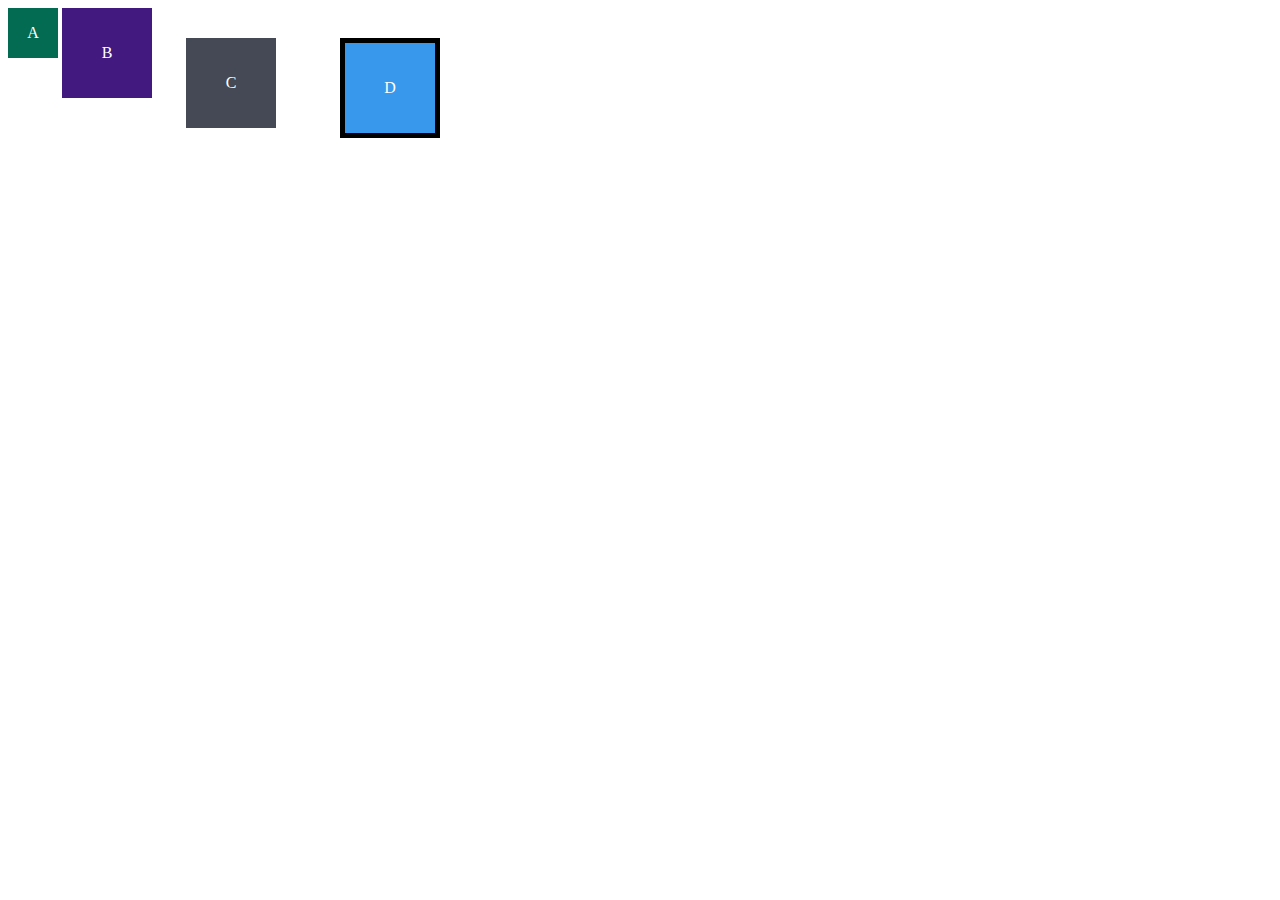
==== exercises/bloco_3/dia_3/index.html @ c16ba850 "Exercicio Box Model CSS" ====
<!DOCTYPE html>
<html lang="en">
<head>
  <meta charset="UTF-8">
  <meta name="viewport" content="width=device-width, initial-scale=1.0">
  <title>Exercício de Fixação: box model</title>
  <link rel="stylesheet" href="style.css">
</head>
<body>
  <div class="caixa width-and-height" style="background: #036b52">A</div>
  <div class="caixa width-and-height padding" style="background: #41197f;">B</div>
  <div class="caixa width-and-height padding margin" style="background: #444955">C</div>
  <div class="caixa width-and-height padding margin border" style="background: #3898EC">D</div>
</body>
</html>
---- exercises/bloco_3/dia_3/style.css ----
.caixa {
    color: white;
    display: inline-block;
    line-height: 50px;
    text-align: center;
    vertical-align: top;
  }

  .width-and-height {
    height: 50px;
    width: 50px;
  }

  .padding { padding: 20px;
  /* insira aqui um padding de 20px na classe abaixo para aplicá-lo aos itens B, C e D */
  }

  .margin { margin: 30px;
  /* insira aqui uma margem de 30px na classe abaixo para aplicá-la aos itens C e D */
  }

  .border { border: 5px solid black;
  /* insira aqui uma borda com valor '5px solid black' para aplicá-la ao item D */
  }
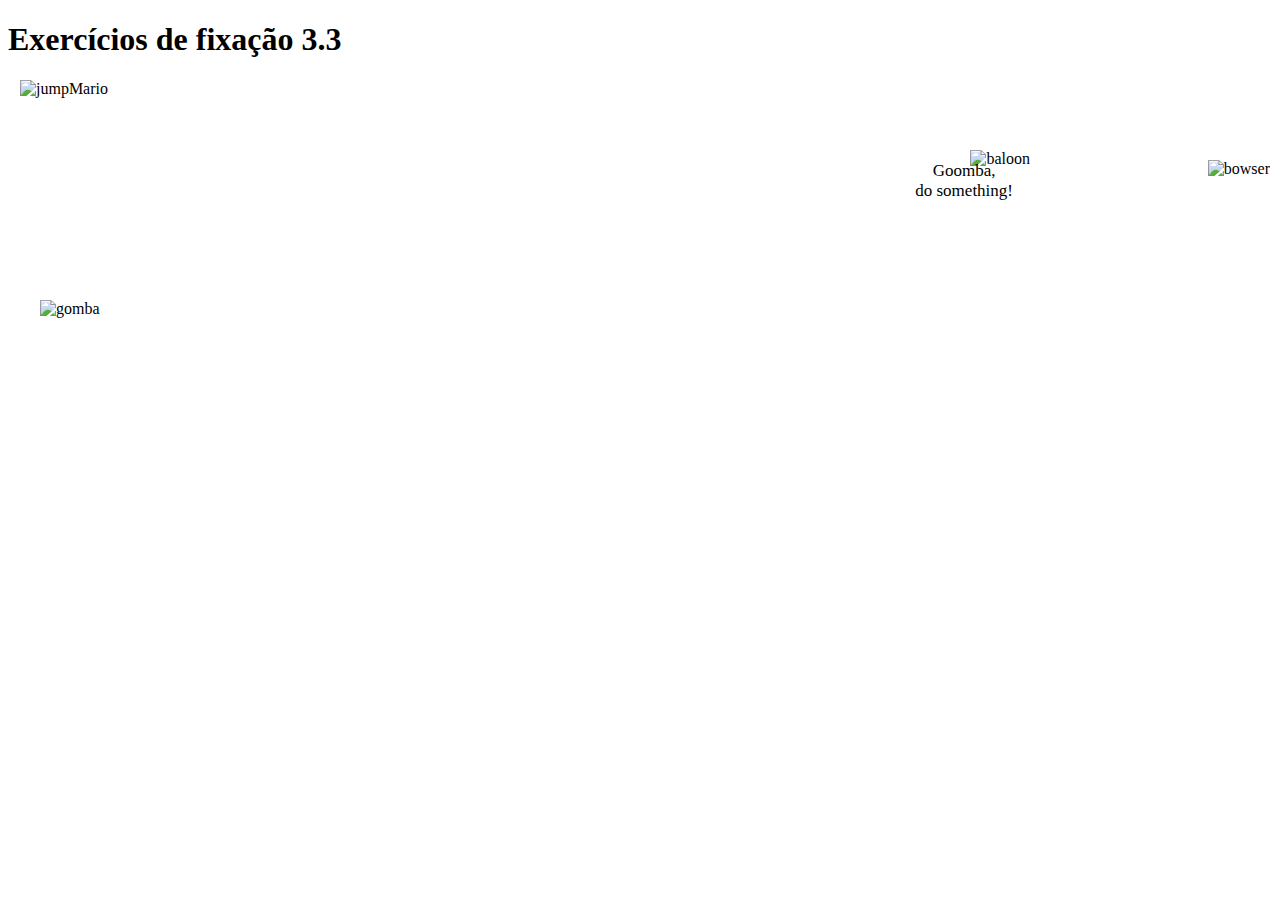
==== commit 88789596: "Exercicio Posicionamento Elementos" ====
--- a/exercises/bloco_3/dia_3/index.html
+++ b/exercises/bloco_3/dia_3/index.html
@@ -1,15 +1,27 @@
 <!DOCTYPE html>
-<html lang="en">
-<head>
-  <meta charset="UTF-8">
-  <meta name="viewport" content="width=device-width, initial-scale=1.0">
-  <title>Exercício de Fixação: box model</title>
-  <link rel="stylesheet" href="style.css">
-</head>
-<body>
-  <div class="caixa width-and-height" style="background: #036b52">A</div>
-  <div class="caixa width-and-height padding" style="background: #41197f;">B</div>
-  <div class="caixa width-and-height padding margin" style="background: #444955">C</div>
-  <div class="caixa width-and-height padding margin border" style="background: #3898EC">D</div>
-</body>
+<html lang="pt-br">
+  <head>
+    <meta charset="UTF-8">
+    <title>Posicionamento de elementos</title>
+    <link rel="stylesheet" href="style.css" />
+  </head>
+  <body>
+    <h1>Exercícios de fixação 3.3</h1>
+    <div class="conteiner">
+        <img src="https://bit.ly/39HLUyi" alt="jumpMario" class="super-mario" />
+        <img size src="https://bit.ly/3arGfMc" alt="gomba" class="goomba" />
+        <p class="word">
+        Goomba, <br> do something!
+        </p>
+        <img src="https://bit.ly/3tmxgED" alt="baloon" class="baloon" />
+        <img src="https://bit.ly/2MV2bY0" alt="bowser" class="bowser" />
+    </div>
+
+    <!-- Exercícios:
+    1- Posicione o Mário acima do Goomba.
+    2- Posicione a tag p para que fique dentro do balão de fala.
+    3- Posicione o balão para que se torne uma fala de Bowser.
+    4- Posicione os elementos para que tenham alguma distância entre si.
+  -->
+  </body>
 </html>--- a/exercises/bloco_3/dia_3/style.css
+++ b/exercises/bloco_3/dia_3/style.css
@@ -1,24 +1,38 @@
-.caixa {
-    color: white;
-    display: inline-block;
-    line-height: 50px;
+.super-mario {
+    max-width: 150px;
+    position: absolute;
+    z-index: 6;
+    left: 20px;
+}
+.goomba {
+    max-width: 120px;
+    position: absolute;
+    z-index: 2;
+    top: 300px;
+    left: 40px;
+    }
+.bowser {
+    max-width: 250px;
+    position: absolute;
+    z-index: 3;
+    right: 10px;
+    margin-top: 80px;
+    }
+.baloon {
+    max-width: 125px;
+    position: absolute;
+    z-index: 4;
+    right: 250px;
+    top: 150px;
+}
+.word {
     text-align: center;
-    vertical-align: top;
-  }
+    position: absolute;
+    font-size: 17px;
+    right: 267px;
+    z-index: 5;
+    top: 144px;
+}
 
-  .width-and-height {
-    height: 50px;
-    width: 50px;
-  }
-
-  .padding { padding: 20px;
-  /* insira aqui um padding de 20px na classe abaixo para aplicá-lo aos itens B, C e D */
-  }
-
-  .margin { margin: 30px;
-  /* insira aqui uma margem de 30px na classe abaixo para aplicá-la aos itens C e D */
-  }
-
-  .border { border: 5px solid black;
-  /* insira aqui uma borda com valor '5px solid black' para aplicá-la ao item D */
-  }+.conteiner {min-width: 2000px;
+}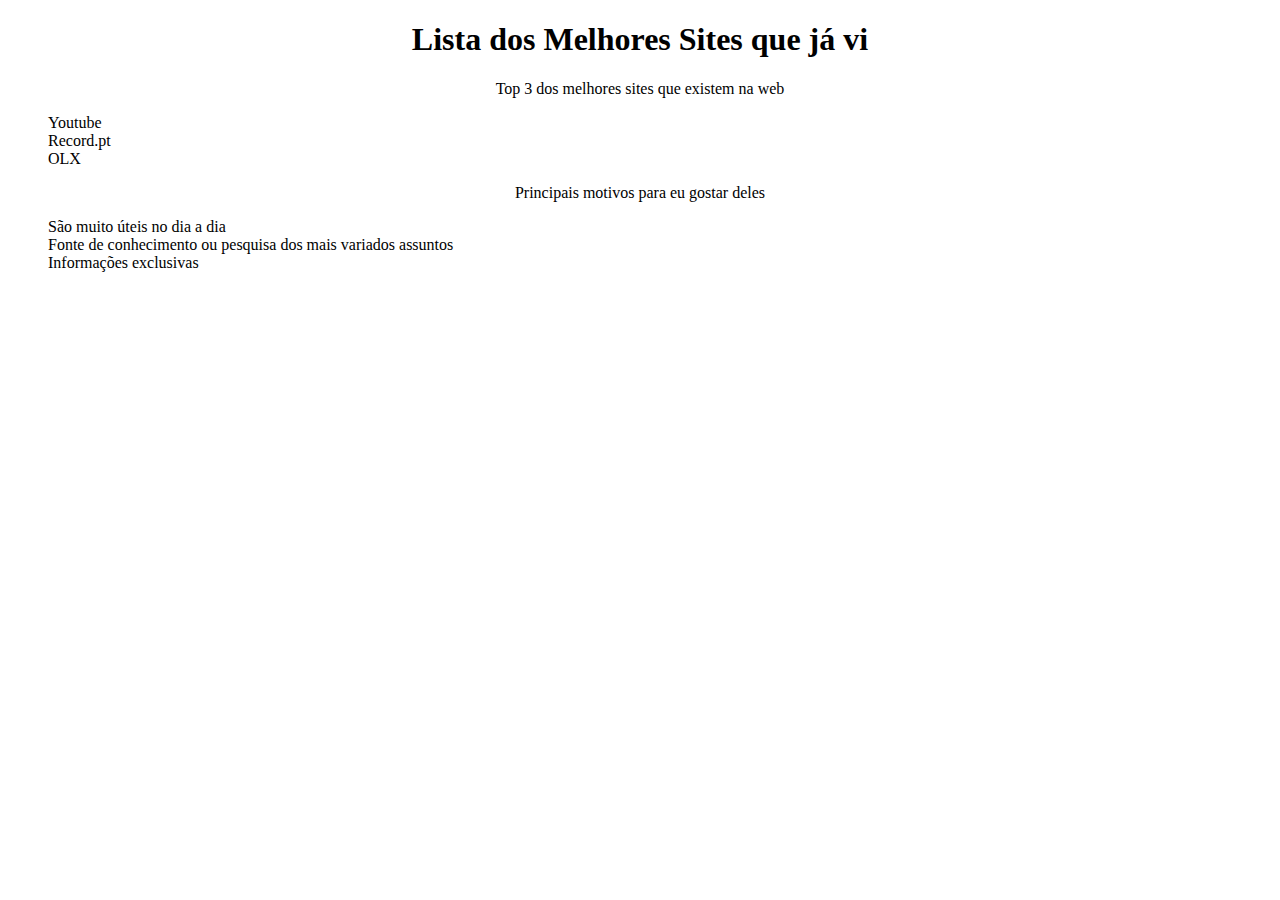
==== commit f9c6bd50: "Primeira parte Exercicio Seletores e Pseudoclasses" ====
--- a/exercises/bloco_3/dia_3/index.html
+++ b/exercises/bloco_3/dia_3/index.html
@@ -2,26 +2,40 @@
 <html lang="pt-br">
   <head>
     <meta charset="UTF-8">
-    <title>Posicionamento de elementos</title>
-    <link rel="stylesheet" href="style.css" />
+    <title>Agrupando Seletores</title>
+    <link rel="stylesheet" href="style.css">
   </head>
   <body>
-    <h1>Exercícios de fixação 3.3</h1>
-    <div class="conteiner">
-        <img src="https://bit.ly/39HLUyi" alt="jumpMario" class="super-mario" />
-        <img size src="https://bit.ly/3arGfMc" alt="gomba" class="goomba" />
-        <p class="word">
-        Goomba, <br> do something!
-        </p>
-        <img src="https://bit.ly/3tmxgED" alt="baloon" class="baloon" />
-        <img src="https://bit.ly/2MV2bY0" alt="bowser" class="bowser" />
-    </div>
+    <h1>Lista dos Melhores Sites que já vi</h1>
+    <p>Top 3 dos melhores sites que existem na web</p>
 
-    <!-- Exercícios:
-    1- Posicione o Mário acima do Goomba.
-    2- Posicione a tag p para que fique dentro do balão de fala.
-    3- Posicione o balão para que se torne uma fala de Bowser.
-    4- Posicione os elementos para que tenham alguma distância entre si.
-  -->
+    <ol>
+      <li class="list-ordened">Youtube</li>
+      <li class="list-ordened">Record.pt</li>
+      <li class="list-ordened">OLX</li>
+    </ol>
+    <!-- EXERCÍCIOS
+
+      1. Adicione uma lista ordenada dos 3 melhores sites que você conhece.
+      2. Crie um arquivo no mesmo diretório e nomeie-o de 'style.css'.
+      3. Nesse arquivo .css, adicione os estilos para que:
+        3.1 O texto das tags 'h1' e 'p' estejam centralizados.
+        3.2 A cor de fundo da sua lista mude quando o cursor estiver sobre o item.
+        3.3 A fonte do item mude quando ele for clicado.
+
+    -->
+    <p>Principais motivos para eu gostar deles</p>
+
+    <ul>
+      <li>São muito úteis no dia a dia</li>
+      <li>Fonte de conhecimento ou pesquisa dos mais variados assuntos</li>
+      <li>Informações exclusivas</li>
+    </ul>
+    <!-- EXERCÍCIOS
+
+      1. Adicione uma lista não ordenada com, pelo menos, 3 características que você gosta.
+      2. No 'style.css', adicione a propriedade 'list-style: none' para ambas as listas.
+
+    -->
   </body>
 </html>--- a/exercises/bloco_3/dia_3/style.css
+++ b/exercises/bloco_3/dia_3/style.css
@@ -1,38 +1,17 @@
-.super-mario {
-    max-width: 150px;
-    position: absolute;
-    z-index: 6;
-    left: 20px;
-}
-.goomba {
-    max-width: 120px;
-    position: absolute;
-    z-index: 2;
-    top: 300px;
-    left: 40px;
-    }
-.bowser {
-    max-width: 250px;
-    position: absolute;
-    z-index: 3;
-    right: 10px;
-    margin-top: 80px;
-    }
-.baloon {
-    max-width: 125px;
-    position: absolute;
-    z-index: 4;
-    right: 250px;
-    top: 150px;
-}
-.word {
+h1, p {
     text-align: center;
-    position: absolute;
-    font-size: 17px;
-    right: 267px;
-    z-index: 5;
-    top: 144px;
 }
 
-.conteiner {min-width: 2000px;
+li {
+    list-style: none;
+}
+
+.list-ordened:hover {
+    background-color: chartreuse;
+    transition: background-color 2s;
+}
+
+.list-ordened:active {
+    font-family: sans-serif;
+    font-weight: 600;
 }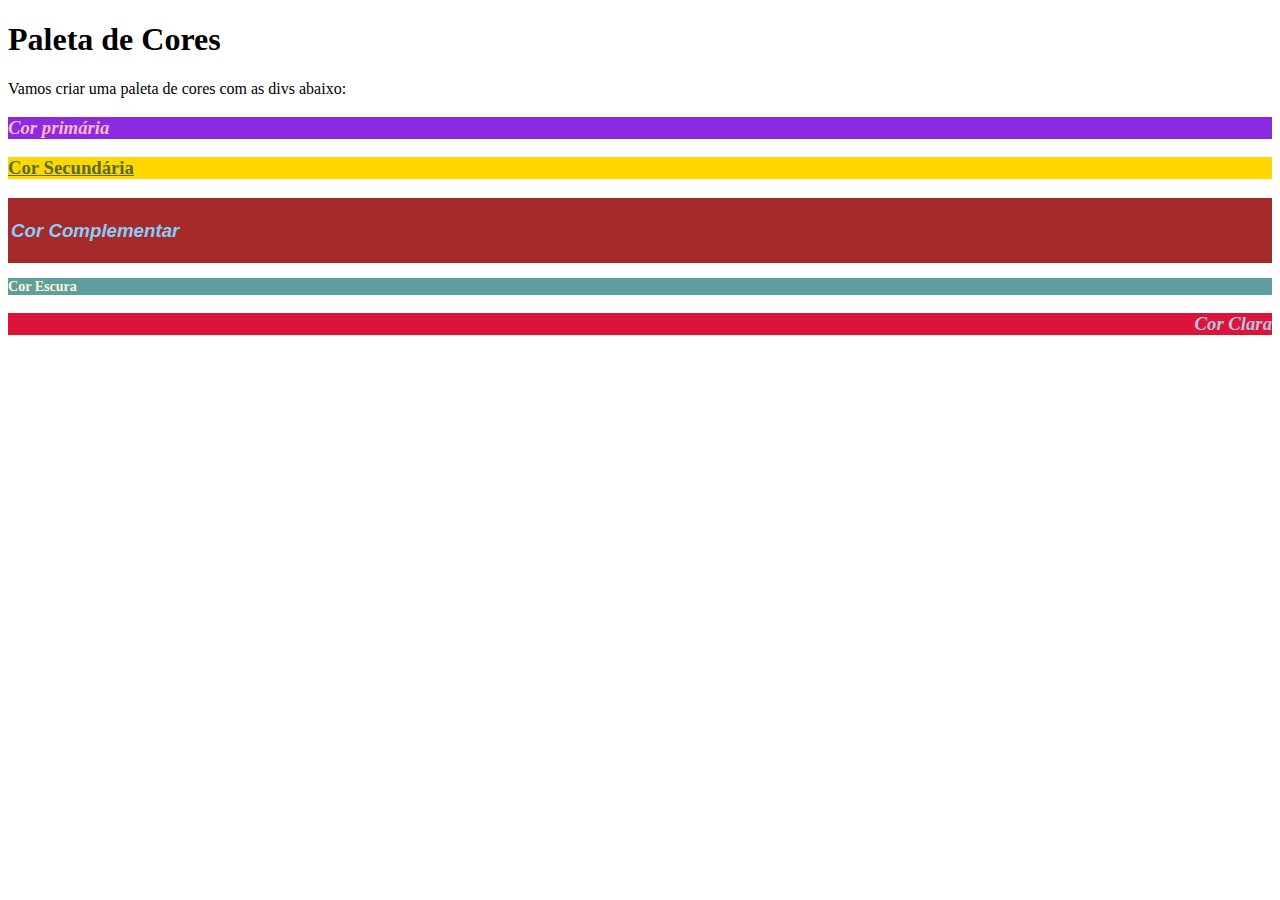
==== commit 2a6ada8e: "Segunda Parte Exercicio Seletores Pseudoclasses" ====
--- a/exercises/bloco_3/dia_3/index.html
+++ b/exercises/bloco_3/dia_3/index.html
@@ -1,40 +1,37 @@
 <!DOCTYPE html>
 <html lang="pt-br">
   <head>
-    <meta charset="UTF-8">
-    <title>Agrupando Seletores</title>
-    <link rel="stylesheet" href="style.css">
+  <meta charset="UTF-8">
+  <title>Pseudoclasses</title>
+  <link rel="stylesheet" href="style.css">
   </head>
   <body>
-    <h1>Lista dos Melhores Sites que já vi</h1>
-    <p>Top 3 dos melhores sites que existem na web</p>
-
-    <ol>
-      <li class="list-ordened">Youtube</li>
-      <li class="list-ordened">Record.pt</li>
-      <li class="list-ordened">OLX</li>
-    </ol>
+    <h1>Paleta de Cores</h1>
+    <p>Vamos criar uma paleta de cores com as divs abaixo:</p>
+    
+    <div>
+      <h3>Cor primária</h3>
+    </div>
+    <div>
+      <h3>Cor Secundária</h3>
+    </div>
+    <div>
+      <h3>Cor Complementar</h3>
+    </div>
+    <div>
+      <h3>Cor Escura</h3>
+    </div>
+    <div>
+      <h3>Cor Clara</h3>
+    </div>
     <!-- EXERCÍCIOS
 
-      1. Adicione uma lista ordenada dos 3 melhores sites que você conhece.
-      2. Crie um arquivo no mesmo diretório e nomeie-o de 'style.css'.
-      3. Nesse arquivo .css, adicione os estilos para que:
-        3.1 O texto das tags 'h1' e 'p' estejam centralizados.
-        3.2 A cor de fundo da sua lista mude quando o cursor estiver sobre o item.
-        3.3 A fonte do item mude quando ele for clicado.
-
-    -->
-    <p>Principais motivos para eu gostar deles</p>
-
-    <ul>
-      <li>São muito úteis no dia a dia</li>
-      <li>Fonte de conhecimento ou pesquisa dos mais variados assuntos</li>
-      <li>Informações exclusivas</li>
-    </ul>
-    <!-- EXERCÍCIOS
-
-      1. Adicione uma lista não ordenada com, pelo menos, 3 características que você gosta.
-      2. No 'style.css', adicione a propriedade 'list-style: none' para ambas as listas.
+      1. Estilize as divs para que, ao passar o cursor por cima das mesmas, elas
+      ganhem uma borda.
+      2. Faça cada div ter uma cor própria.
+      3. Estilize cada uma das tags <h3>.
+      4. Faça a terceira div ser maior que as demais.
+      5. Deixe as tags ímpares <h3> com o texto em itálico.
 
     -->
   </body>
--- a/exercises/bloco_3/dia_3/style.css
+++ b/exercises/bloco_3/dia_3/style.css
@@ -1,17 +1,39 @@
-h1, p {
-    text-align: center;
+div:hover {
+    border-width: 4px;
+    border-style: solid;
+    border-color: chartreuse;
+    }
+div:nth-of-type(1) {
+    background-color: blueviolet;
+    color: lightpink;
+    font-style: italic;
 }
 
-li {
-    list-style: none;
+div:nth-of-type(2) {
+    background-color: gold;
+    color: darkolivegreen;
+    text-decoration: underline;
 }
 
-.list-ordened:hover {
-    background-color: chartreuse;
-    transition: background-color 2s;
+div:nth-of-type(3) {
+    background-color: brown;
+    padding: 3px;
+    color: lightskyblue;
+    font-family: sans-serif;
 }
 
-.list-ordened:active {
-    font-family: sans-serif;
-    font-weight: 600;
-}+div:nth-of-type(4) {
+    background-color: cadetblue;
+    color: lightgoldenrodyellow;
+    font-size: 12px;
+}
+
+div:nth-of-type(5) {
+    background-color: crimson;
+    color: lightsteelblue;
+    text-align: right;
+}
+
+div:nth-of-type(odd) {
+    font-style: italic;
+}
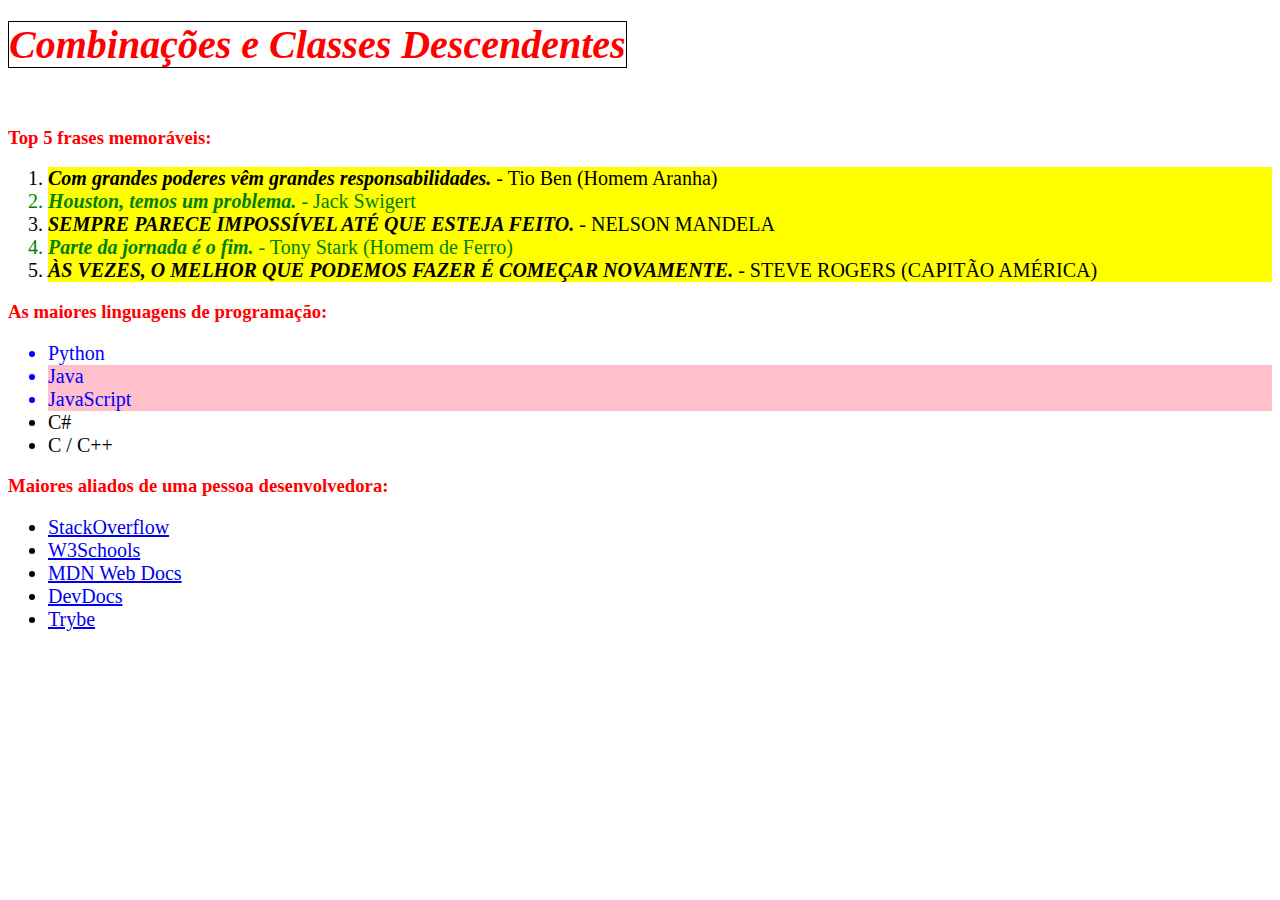
==== commit ed1c1ee4: "Exercicio Combinacoes Classes Descendentes" ====
--- a/exercises/bloco_3/dia_3/index.html
+++ b/exercises/bloco_3/dia_3/index.html
@@ -1,38 +1,46 @@
 <!DOCTYPE html>
 <html lang="pt-br">
   <head>
-  <meta charset="UTF-8">
-  <title>Pseudoclasses</title>
-  <link rel="stylesheet" href="style.css">
+    <meta charset="UTF-8">
+    <link rel="stylesheet" href="style.css">
+    <title>#GoTrybe</title>
   </head>
   <body>
-    <h1>Paleta de Cores</h1>
-    <p>Vamos criar uma paleta de cores com as divs abaixo:</p>
-    
-    <div>
-      <h3>Cor primária</h3>
-    </div>
-    <div>
-      <h3>Cor Secundária</h3>
-    </div>
-    <div>
-      <h3>Cor Complementar</h3>
-    </div>
-    <div>
-      <h3>Cor Escura</h3>
-    </div>
-    <div>
-      <h3>Cor Clara</h3>
-    </div>
-    <!-- EXERCÍCIOS
-
-      1. Estilize as divs para que, ao passar o cursor por cima das mesmas, elas
-      ganhem uma borda.
-      2. Faça cada div ter uma cor própria.
-      3. Estilize cada uma das tags <h3>.
-      4. Faça a terceira div ser maior que as demais.
-      5. Deixe as tags ímpares <h3> com o texto em itálico.
-
-    -->
+    <h1><em>Combinações e Classes Descendentes</em></h1>
+    <br />
+    <h3>Top 5 frases memoráveis:</h3>
+    <ol>
+      <li><em>Com grandes poderes vêm grandes responsabilidades.</em> - Tio Ben (Homem Aranha)</li>
+      <li><em>Houston, temos um problema.</em> - Jack Swigert</li>
+      <li><em>Sempre parece impossível até que esteja feito.</em> - Nelson Mandela</li>
+      <li><em>Parte da jornada é o fim.</em> - Tony Stark (Homem de Ferro)</li>
+      <li><em>Às vezes, o melhor que podemos fazer é começar novamente.</em> - Steve Rogers (Capitão América)</li>
+    </ol>
+    <h3>As maiores linguagens de programação:</h3>
+    <ul class="languages">
+      <li>Python</li>
+      <li>Java</li>
+      <li>JavaScript</li>
+      <li>C#</li>
+      <li>C / C++</li>
+    </ul>
+    <h3>Maiores aliados de uma pessoa desenvolvedora:</h3>
+    <ul class="links">
+      <li>
+        <a href="https://pt.stackoverflow.com/">StackOverflow</a>
+      </li>
+      <li>
+        <a href="https://www.w3schools.com/">W3Schools</a>
+      </li>
+      <li>
+        <a href="https://developer.mozilla.org/pt-BR/">MDN Web Docs</a>
+      </li>
+      <li>
+        <a href="https://devdocs.io/">DevDocs</a>
+      </li>
+      <li>
+        <a href="https://app.betrybe.com/">Trybe</a>
+      </li>
+    </ul>
   </body>
 </html>--- a/exercises/bloco_3/dia_3/style.css
+++ b/exercises/bloco_3/dia_3/style.css
@@ -1,39 +1,77 @@
-div:hover {
-    border-width: 4px;
-    border-style: solid;
-    border-color: chartreuse;
-    }
-div:nth-of-type(1) {
-    background-color: blueviolet;
-    color: lightpink;
-    font-style: italic;
+ol li {
+    background-color: yellow;
 }
 
-div:nth-of-type(2) {
-    background-color: gold;
-    color: darkolivegreen;
-    text-decoration: underline;
+ol li:nth-of-type(even) {
+    color: green;
 }
 
-div:nth-of-type(3) {
-    background-color: brown;
-    padding: 3px;
-    color: lightskyblue;
-    font-family: sans-serif;
+ol li:nth-of-type(3), ol li:nth-of-type(5) {
+    text-transform: uppercase;
 }
 
-div:nth-of-type(4) {
-    background-color: cadetblue;
-    color: lightgoldenrodyellow;
-    font-size: 12px;
+h1, h2, h3 {
+    color: red;
 }
 
-div:nth-of-type(5) {
-    background-color: crimson;
-    color: lightsteelblue;
-    text-align: right;
+h1 em, h2 em, h3 em {
+    font-size: 40px;
+    border: 1px solid black;
 }
 
-div:nth-of-type(odd) {
-    font-style: italic;
+li {
+    font-size: 20px;
 }
+
+li em {
+    font-weight: bold;
+}
+
+ul.languages li:nth-of-type(-n+3) {
+    color: blue;
+}
+
+ul.languages li:nth-of-type(2), ul.languages li:nth-of-type(3) {
+    background-color: pink;
+}
+
+ul.links li:nth-of-type(1):hover a {
+    font-weight: bold;
+    color: orange;
+}
+
+ul.links li:nth-of-type(2):hover a {
+    font-weight: bold;
+    color: green;
+}
+
+ul.links li:nth-of-type(3):hover a {
+    font-weight: bold;
+    color: black;
+}
+
+ul.links li:nth-of-type(4):hover a {
+    font-weight: bold;
+    color: yellow;
+}
+
+ul.links li:nth-of-type(5):hover a {
+    font-weight: bold;
+    color: green;
+}
+
+/*
+
+1 - Faça com que todos os itens de Listas Ordenadas tenham uma cor de fundo amarela. Se a numeração do item for PAR, faça a cor de fonte ser verde. Se o número for considerado primo, utilize a propriedade text-transform para deixar o texto maiúsculo. (Dica: combinar classes pode ser útil aqui).
+
+2 - Faça todas as tags Header (h1, h2...) possuírem cor de fonte vermelha e, se alguma delas estiver em itálico, aumente seu tamanho para 40px e acrescente uma borda de 1px preta e sólida.
+
+3 - Faça todas as li's terem 20px de tamanho de fonte e, para todo texto em itálico dentro de alguma li, utilize a propriedade font-weight para deixá-lo negrito.
+
+4 - Na listagem de linguagens de programação, faça com que as 3 primeiras da lista possuam cor de fonte azul e, se alguma possuir "java*" no texto, utilize uma cor de fundo rosa.
+
+5 - (Bônus) Para cada link na lista de aliados da pessoa desenvolvedora, faça com que ao passar o mouse sobre cada um, o texto fique em negrito e assuma a cor de fonte "temática do site"
+  Dica 1: Utilize o seletor :hover para controlar o passar do mouse.
+  Dica 2: Sugestão de cores padrão. StackOverflow (laranja), W3Schools (verde), MDN (preta), DevDocs (amarela), Trybe (verde).
+
+*/